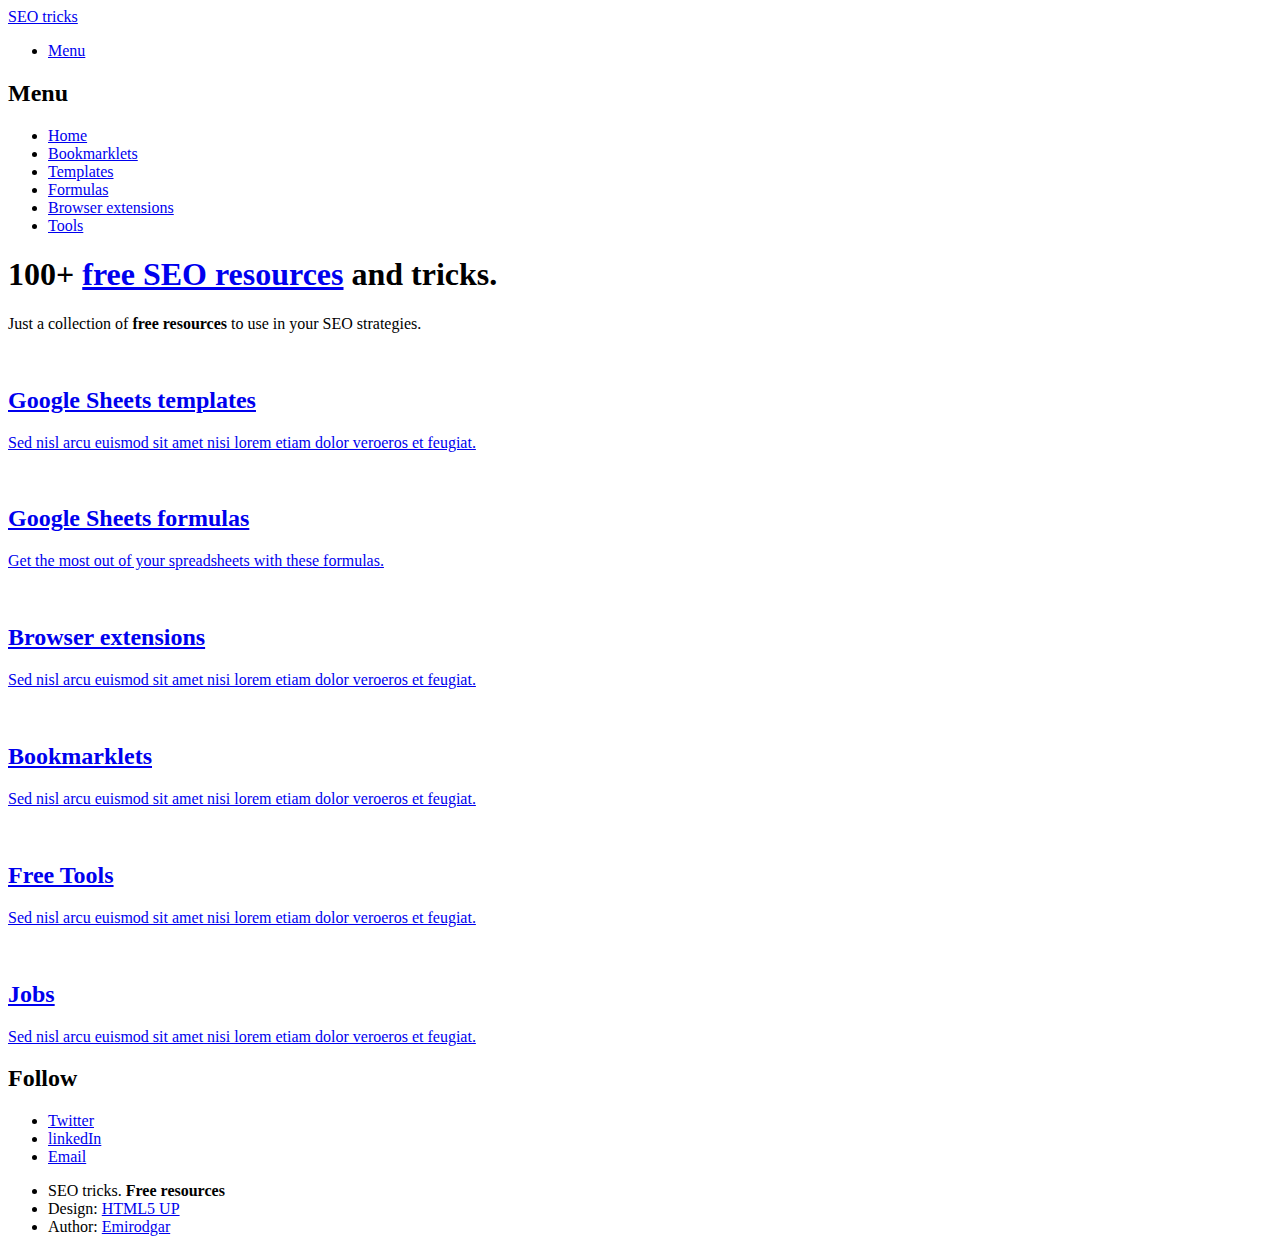
==== index.html @ 0c3873a5 "Update" ====
<!DOCTYPE HTML>
<!--
	Phantom by HTML5 UP
	html5up.net | @ajlkn
	Free for personal and commercial use under the CCA 3.0 license (html5up.net/license)
-->
<html>
	<head>
		<title>Free SEO resources - SEO tricks</title>
		<meta charset="utf-8" />
		<meta name="viewport" content="width=device-width, initial-scale=1, user-scalable=no" />
		<link rel="stylesheet" href="assets/css/main.css" />
		<noscript><link rel="stylesheet" href="assets/css/noscript.css" /></noscript>
		<link rel="icon" href="images/favicon.png">
	</head>
	<body class="is-preload">
			<div id="wrapper">
					<header id="header">
						<div class="inner">
								<a href="index.html" class="logo">
									<span class="symbol"><img src="images/logo.svg" alt="" /></span><span class="title">SEO tricks</span>
								</a>
								<nav>
									<ul>
										<li><a href="#menu">Menu</a></li>
									</ul>
								</nav>

						</div>
					</header>

				<!-- Menu -->
					<nav id="menu">
						<h2>Menu</h2>
						<ul>
							<li><a href="index.html">Home</a></li>
							<li><a href="generic.html">Bookmarklets</a></li>
							<li><a href="generic.html">Templates</a></li>
							<li><a href="/formulas">Formulas</a></li>
							<li><a href="tools.html">Browser extensions</a></li>
							<li><a href="tools.html">Tools</a></li>
						</ul>
					</nav>

				<!-- Main -->
					<div id="main">
						<div class="inner">
							<header>
								<h1>100+ <a href="https://emirodgar.com">free SEO resources</a> and tricks.</h1>
								<p>Just a collection of <strong>free resources</strong> to use in your SEO strategies.</p>
							</header>
							<section class="tiles">
								<article class="style1">
									<span class="image">
										<img src="images/pic01.jpg" alt="" />
									</span>
									<a href="generic.html">
										<h2>Google Sheets templates</h2>
										<div class="content">
											<p>Sed nisl arcu euismod sit amet nisi lorem etiam dolor veroeros et feugiat.</p>
										</div>
									</a>
								</article>
								<article class="style2">
									<span class="image">
										<img src="images/pic02.jpg" alt="" />
									</span>
									<a href="formulas.html">
										<h2>Google Sheets formulas</h2>
										<div class="content">
											<p>Get the most out of your spreadsheets with these formulas.</p>
										</div>
									</a>
								</article>
								<article class="style3">
									<span class="image">
										<img src="images/pic03.jpg" alt="" />
									</span>
									<a href="generic.html">
										<h2>Browser extensions</h2>
										<div class="content">
											<p>Sed nisl arcu euismod sit amet nisi lorem etiam dolor veroeros et feugiat.</p>
										</div>
									</a>
								</article>
								<article class="style4">
									<span class="image">
										<img src="images/pic04.jpg" alt="" />
									</span>
									<a href="generic.html">
										<h2>Bookmarklets</h2>
										<div class="content">
											<p>Sed nisl arcu euismod sit amet nisi lorem etiam dolor veroeros et feugiat.</p>
										</div>
									</a>
								</article>
								<article class="style5">
									<span class="image">
										<img src="images/pic05.jpg" alt="" />
									</span>
									<a href="generic.html">
										<h2>Free Tools</h2>
										<div class="content">
											<p>Sed nisl arcu euismod sit amet nisi lorem etiam dolor veroeros et feugiat.</p>
										</div>
									</a>
								</article>
								<article class="style6">
									<span class="image">
										<img src="images/pic06.jpg" alt="" />
									</span>
									<a href="generic.html">
										<h2>Jobs</h2>
										<div class="content">
											<p>Sed nisl arcu euismod sit amet nisi lorem etiam dolor veroeros et feugiat.</p>
										</div>
									</a>
								</article>
							</section>
						</div>
					</div>

				<!-- Footer -->
					<footer id="footer">
						<div class="inner">
							<section>
								<h2>Follow</h2>
								<ul class="icons">
									<li><a target="_blank" href="https://twitter.com/emirodgar" class="icon brands style2 fa-twitter"><span class="label">Twitter</span></a></li>
									<li><a target="_blank" href="https://es.linkedin.com/in/emirodgar" class="icon brands style2 fa-linkedin"><span class="label">linkedIn</span></a></li>
									<li><a href="mailto:hola@emirodgar.com" class="icon solid style2 fa-envelope"><span class="label">Email</span></a></li>
								</ul>
							</section>
							<ul class="copyright">
								<li> SEO tricks. <b>Free resources</b> </li><li>Design: <a href="http://html5up.net">HTML5 UP</a> <li>Author: <a href="https://emirodgar.com">Emirodgar</a></li>
							</ul>
						</div>
					</footer>

			</div>

		<!-- Scripts -->
			<script src="assets/js/jquery.min.js"></script>
			<script src="assets/js/browser.min.js"></script>
			<script src="assets/js/breakpoints.min.js"></script>
			<script src="assets/js/util.js"></script>
			<script src="assets/js/main.js"></script>

	</body>
</html>
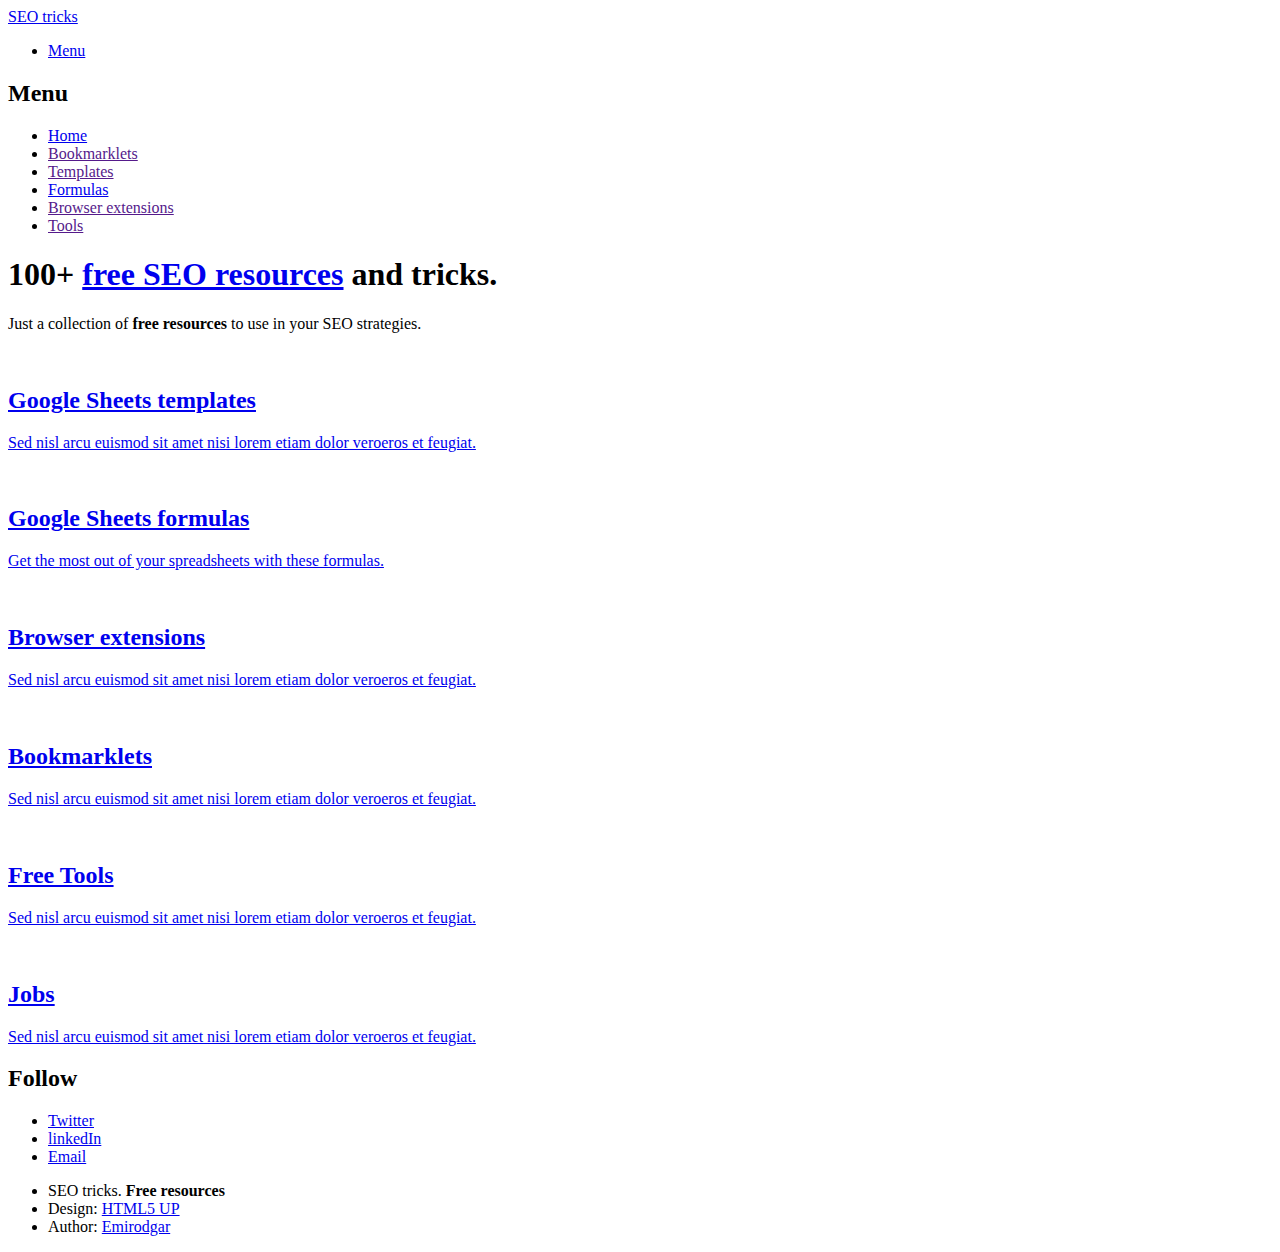
==== commit ed2b171a: "Update internal links" ====
--- a/index.html
+++ b/index.html
@@ -33,12 +33,12 @@
 					<nav id="menu">
 						<h2>Menu</h2>
 						<ul>
-							<li><a href="index.html">Home</a></li>
-							<li><a href="generic.html">Bookmarklets</a></li>
-							<li><a href="generic.html">Templates</a></li>
+							<li><a href="https://allseotricks.com/">Home</a></li>
+							<li><a href="">Bookmarklets</a></li>
+							<li><a href="">Templates</a></li>
 							<li><a href="/formulas">Formulas</a></li>
-							<li><a href="tools.html">Browser extensions</a></li>
-							<li><a href="tools.html">Tools</a></li>
+							<li><a href="">Browser extensions</a></li>
+							<li><a href="">Tools</a></li>
 						</ul>
 					</nav>
 
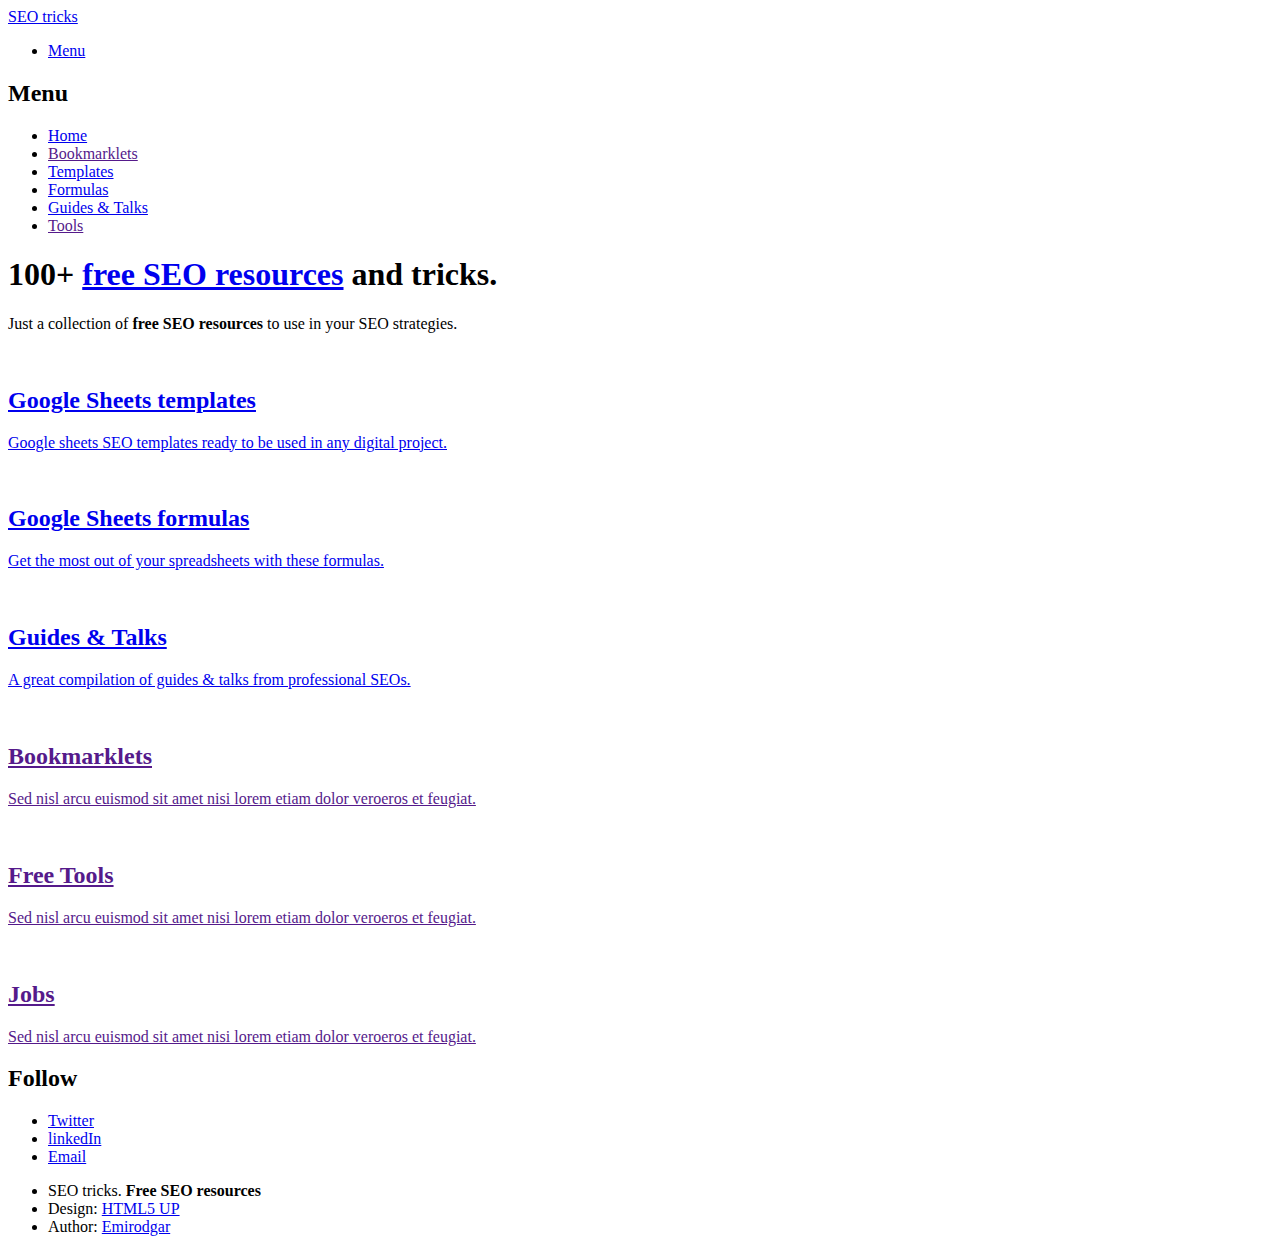
==== commit c336f954: "Update" ====
--- a/index.html
+++ b/index.html
@@ -17,7 +17,7 @@
 			<div id="wrapper">
 					<header id="header">
 						<div class="inner">
-								<a href="index.html" class="logo">
+								<a href="https://allseotricks.com/" class="logo">
 									<span class="symbol"><img src="images/logo.svg" alt="" /></span><span class="title">SEO tricks</span>
 								</a>
 								<nav>
@@ -35,9 +35,9 @@
 						<ul>
 							<li><a href="https://allseotricks.com/">Home</a></li>
 							<li><a href="">Bookmarklets</a></li>
-							<li><a href="">Templates</a></li>
+							<li><a href="/templates">Templates</a></li>
 							<li><a href="/formulas">Formulas</a></li>
-							<li><a href="">Browser extensions</a></li>
+							<li><a href="/guides-and-talks">Guides & Talks</a></li>
 							<li><a href="">Tools</a></li>
 						</ul>
 					</nav>
@@ -46,18 +46,18 @@
 					<div id="main">
 						<div class="inner">
 							<header>
-								<h1>100+ <a href="https://emirodgar.com">free SEO resources</a> and tricks.</h1>
-								<p>Just a collection of <strong>free resources</strong> to use in your SEO strategies.</p>
+								<h1>100+ <a href="https://allseotricks.com">free SEO resources</a> and tricks.</h1>
+								<p>Just a collection of <strong>free SEO resources</strong> to use in your SEO strategies.</p>
 							</header>
 							<section class="tiles">
 								<article class="style1">
 									<span class="image">
 										<img src="images/pic01.jpg" alt="" />
 									</span>
-									<a href="generic.html">
+									<a href="/templates">
 										<h2>Google Sheets templates</h2>
 										<div class="content">
-											<p>Sed nisl arcu euismod sit amet nisi lorem etiam dolor veroeros et feugiat.</p>
+											<p>Google sheets SEO templates ready to be used in any digital project.</p>
 										</div>
 									</a>
 								</article>
@@ -65,7 +65,7 @@
 									<span class="image">
 										<img src="images/pic02.jpg" alt="" />
 									</span>
-									<a href="formulas.html">
+									<a href="formulas">
 										<h2>Google Sheets formulas</h2>
 										<div class="content">
 											<p>Get the most out of your spreadsheets with these formulas.</p>
@@ -76,10 +76,10 @@
 									<span class="image">
 										<img src="images/pic03.jpg" alt="" />
 									</span>
-									<a href="generic.html">
-										<h2>Browser extensions</h2>
+									<a href="/guides-and-talks">
+										<h2>Guides & Talks</h2>
 										<div class="content">
-											<p>Sed nisl arcu euismod sit amet nisi lorem etiam dolor veroeros et feugiat.</p>
+											<p>A great compilation of guides & talks from professional SEOs.</p>
 										</div>
 									</a>
 								</article>
@@ -87,7 +87,7 @@
 									<span class="image">
 										<img src="images/pic04.jpg" alt="" />
 									</span>
-									<a href="generic.html">
+									<a href="">
 										<h2>Bookmarklets</h2>
 										<div class="content">
 											<p>Sed nisl arcu euismod sit amet nisi lorem etiam dolor veroeros et feugiat.</p>
@@ -98,7 +98,7 @@
 									<span class="image">
 										<img src="images/pic05.jpg" alt="" />
 									</span>
-									<a href="generic.html">
+									<a href="">
 										<h2>Free Tools</h2>
 										<div class="content">
 											<p>Sed nisl arcu euismod sit amet nisi lorem etiam dolor veroeros et feugiat.</p>
@@ -109,7 +109,7 @@
 									<span class="image">
 										<img src="images/pic06.jpg" alt="" />
 									</span>
-									<a href="generic.html">
+									<a href="">
 										<h2>Jobs</h2>
 										<div class="content">
 											<p>Sed nisl arcu euismod sit amet nisi lorem etiam dolor veroeros et feugiat.</p>
@@ -132,7 +132,7 @@
 								</ul>
 							</section>
 							<ul class="copyright">
-								<li> SEO tricks. <b>Free resources</b> </li><li>Design: <a href="http://html5up.net">HTML5 UP</a> <li>Author: <a href="https://emirodgar.com">Emirodgar</a></li>
+								<li> SEO tricks. <b>Free SEO resources</b> </li><li>Design: <a href="http://html5up.net">HTML5 UP</a> <li>Author: <a href="https://emirodgar.com">Emirodgar</a></li>
 							</ul>
 						</div>
 					</footer>
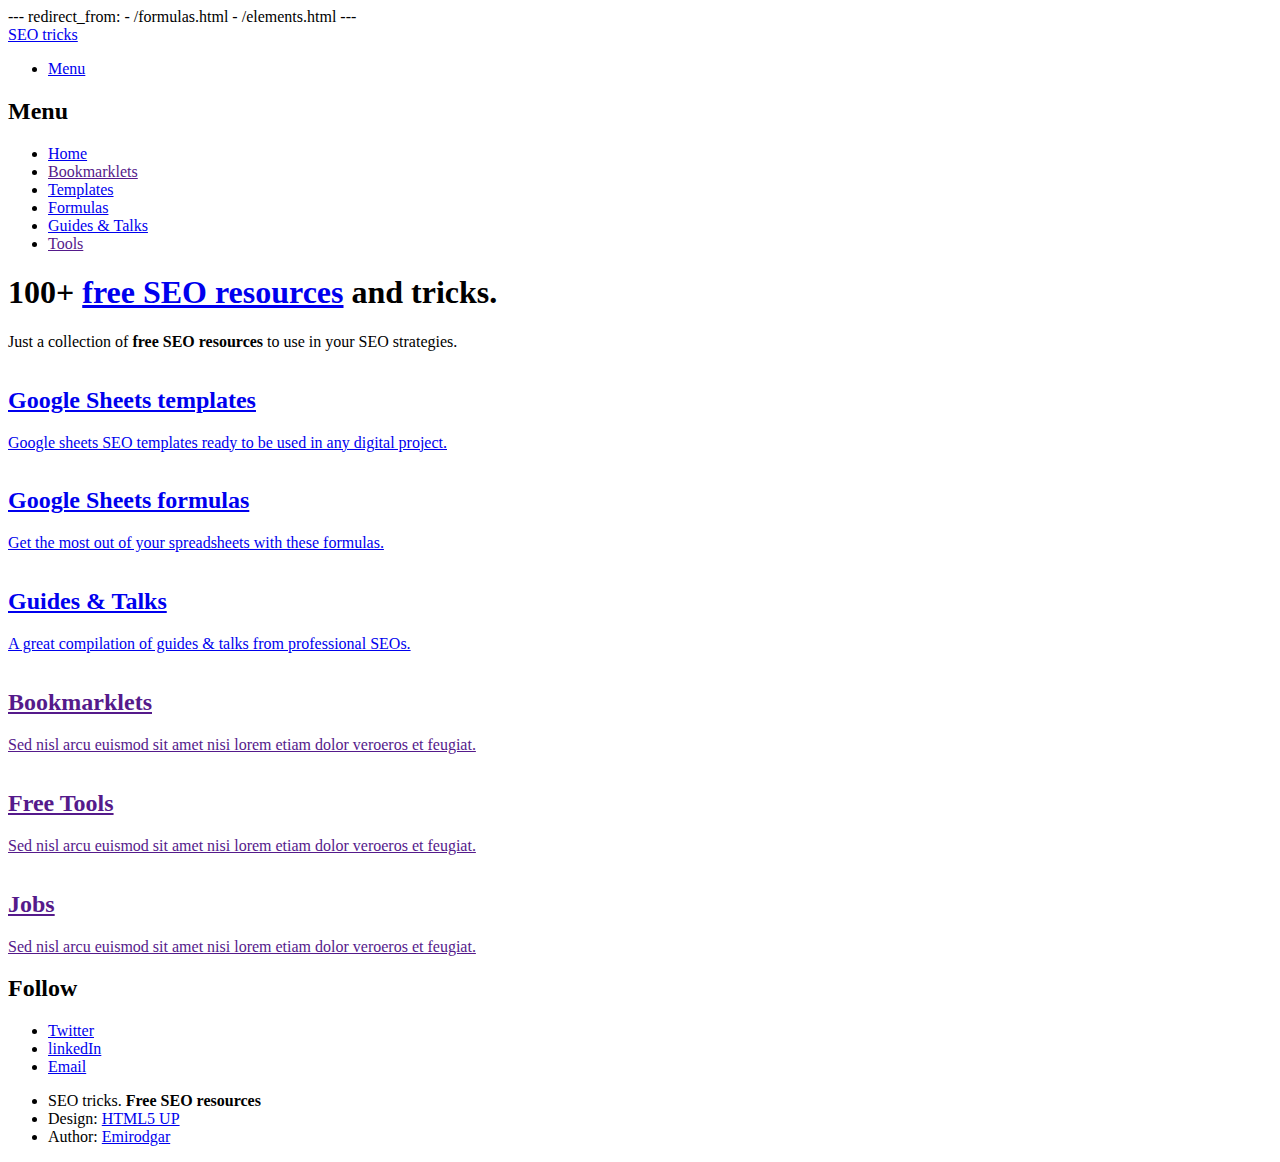
==== commit cceabe42: "Update redirects" ====
--- a/index.html
+++ b/index.html
@@ -1,3 +1,8 @@
+---
+redirect_from:
+    - /formulas.html
+    - /elements.html
+---
 <!DOCTYPE HTML>
 <!--
 	Phantom by HTML5 UP
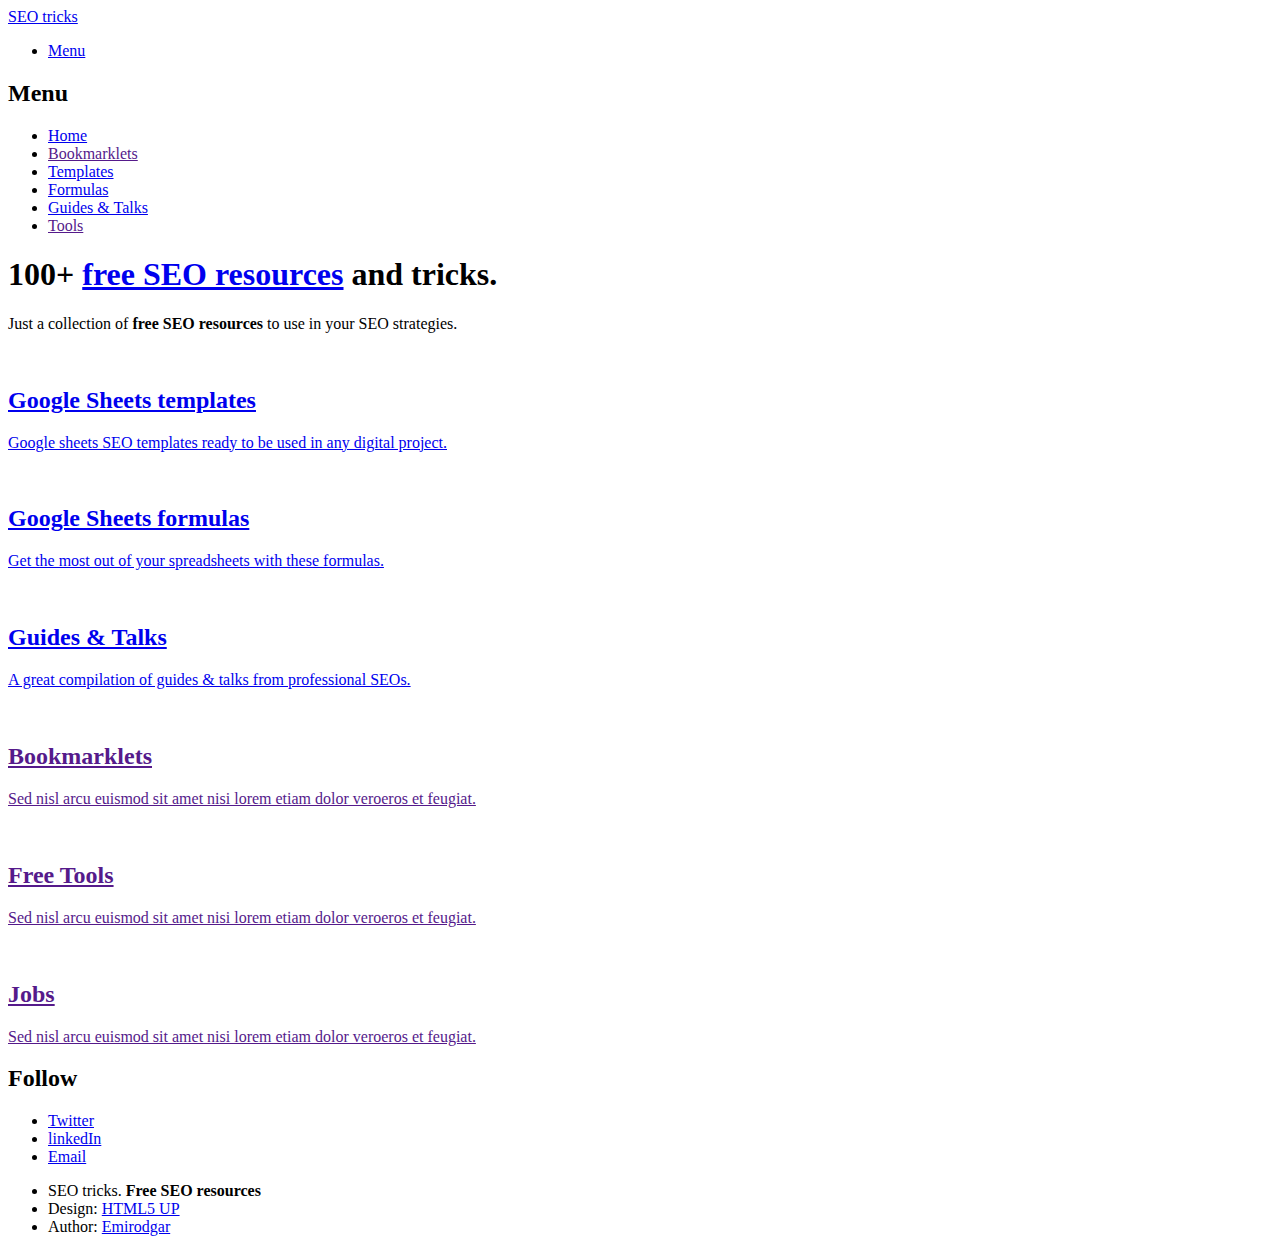
==== commit cb0a2174: "Update canonicals" ====
--- a/index.html
+++ b/index.html
@@ -1,8 +1,3 @@
----
-redirect_from:
-    - /formulas.html
-    - /elements.html
----
 <!DOCTYPE HTML>
 <!--
 	Phantom by HTML5 UP
@@ -17,6 +12,7 @@
 		<link rel="stylesheet" href="assets/css/main.css" />
 		<noscript><link rel="stylesheet" href="assets/css/noscript.css" /></noscript>
 		<link rel="icon" href="images/favicon.png">
+		<link rel="canonical" href="https://allseotricks.com" />
 	</head>
 	<body class="is-preload">
 			<div id="wrapper">
